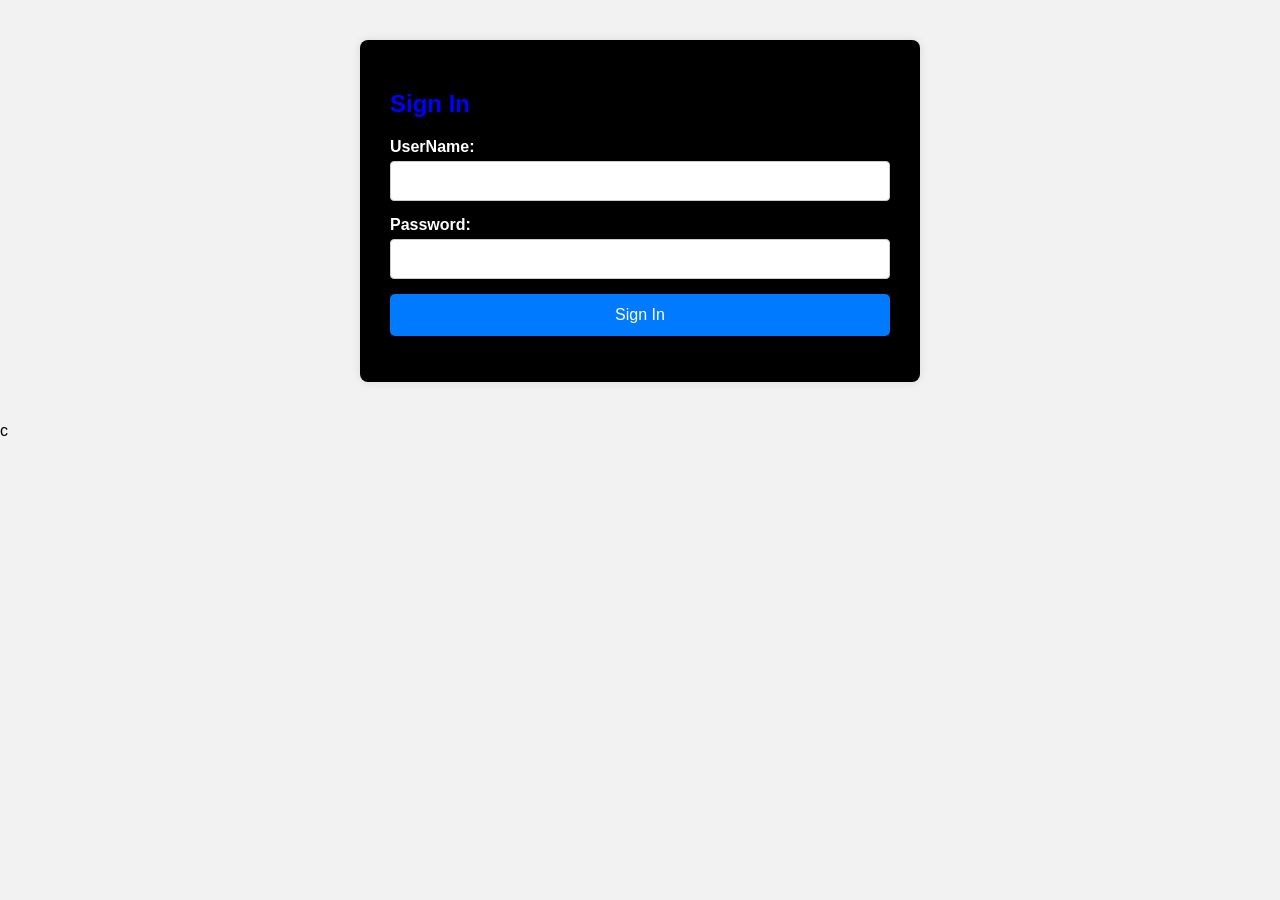
==== githup.html @ a405d967 "Added responsive and interactive Form 1" ====
<!DOCTYPE html>
<html lang="en">
<head>
  <meta charset="UTF-8" />
  <meta name="viewport" content="width=device-width, initial-scale=1.0"/>
  <title>Sign In`</title>
  <link rel="stylesheet" href="style.css" />
</head>
<body>
  <div class="form-container">
    <h2>Sign In</h2>
    <form id="registrationForm">
      <div class="form-group">
        <label for="fullname">UserName:</label>
        <input type="text" id="fullname" name="fullname" required />
      </div>

      <div class="form-group">
        <label for="password">Password:</label>
        <input type="password" id="password" name="password" required />
      </div>

      <button type="submit">Sign In</button>
    </form>

    <p id="message"></p>
  </div>
  <style>


  <!-- JavaScript at the bottom -->
  /* Base styles */
body {
  font-family: Arial, sans-serif;
  background: #f2f2f2;
  margin: 0;
  padding: 0;
}

.form-container {
  background: black;
  color: blue;
  max-width: 500px;
  margin: 40px auto;
  padding: 30px;
  border-radius: 8px;
  box-shadow: 0 0 10px rgba(0, 0, 0, 0.1);
}
.form-group{
  background: black;
  color: white;
  border-radius: 8px;
  box-shadow: 0 0 10px rgba(0, 0, 0, 0.1);
}

h2 {
 
  margin-bottom: 20px;
}

.form-group {
  margin-bottom: 15px;
  display: flex;
  flex-direction: column;
}
label {
  margin-bottom: 5px;
  font-weight: bold;
}

input, select {
  padding: 10px;
  font-size: 16px;
  border: 1px solid #ccc;
  border-radius: 4px;
}

button {
  width: 100%;
  padding: 12px;
  font-size: 16px;
  background-color: #007bff;
  color: white;
  border: none;
  border-radius: 5px;
  cursor: pointer;
}

button:hover {
  background-color: #0056b3;
}

/* Responsive design */
@media (max-width: 600px) {
  .form-container {
    margin: 20px;
    padding: 20px;
  }
}
</style>
  <script>
    document.getElementById("registrationForm").addEventListener("submit", function(e) {
      e.preventDefault(); // Prevent actual form submission

   // Collect values
      const name = document.getElementById("fullname").value.trim();
      const email = document.getElementById("email").value.trim();
      const gender = document.getElementById("gender").value;
      const dob = document.getElementById("dob").value;
      const password = document.getElementById("password").value;

      const message = document.getElementById("message");

      // Simple validation
      if (!name || !email || !gender || !dob || !password) {
        message.textContent = "❌ Please fill in all the fields!";
        message.style.color = "red";
        return;
      }

      // Simulate successful submission
      message.textContent = "✅ Form submitted successfully!";
      message.style.color = "green";

      // Optionally reset the form
      // this.reset();
    });
  </script>
</body>
</html>c
---- style.css ----
body {
  font-family: Arial, sans-serif;
  background: #f2f2f2;
  margin: 0;
  padding: 0;
}

.form-container {
  background: black;
  color: blue;
  max-width: 500px;
  margin: 40px auto;
  padding: 30px;
  border-radius: 8px;
  box-shadow: 0 0 10px rgba(0, 0, 0, 0.1);
}
.form-group{
  background: black;
  color: white;
  border-radius: 8px;
  box-shadow: 0 0 10px rgba(0, 0, 0, 0.1);
}

h2 {
 
  margin-bottom: 20px;
}

.form-group {
  margin-bottom: 15px;
  display: flex;
  flex-direction: column;
}
label {
  margin-bottom: 5px;
  font-weight: bold;
}

input, select {
  padding: 10px;
  font-size: 16px;
  border: 1px solid #ccc;
  border-radius: 4px;
}

button {
  width: 100%;
  padding: 12px;
  font-size: 16px;
  background-color: #007bff;
  color: white;
  border: none;
  border-radius: 5px;
  cursor: pointer;
}

button:hover {
  background-color: #0056b3;
}

/* Responsive design */
@media (max-width: 600px) {
  .form-container {
    margin: 20px;
    padding: 20px;
  }
}
</style>7h
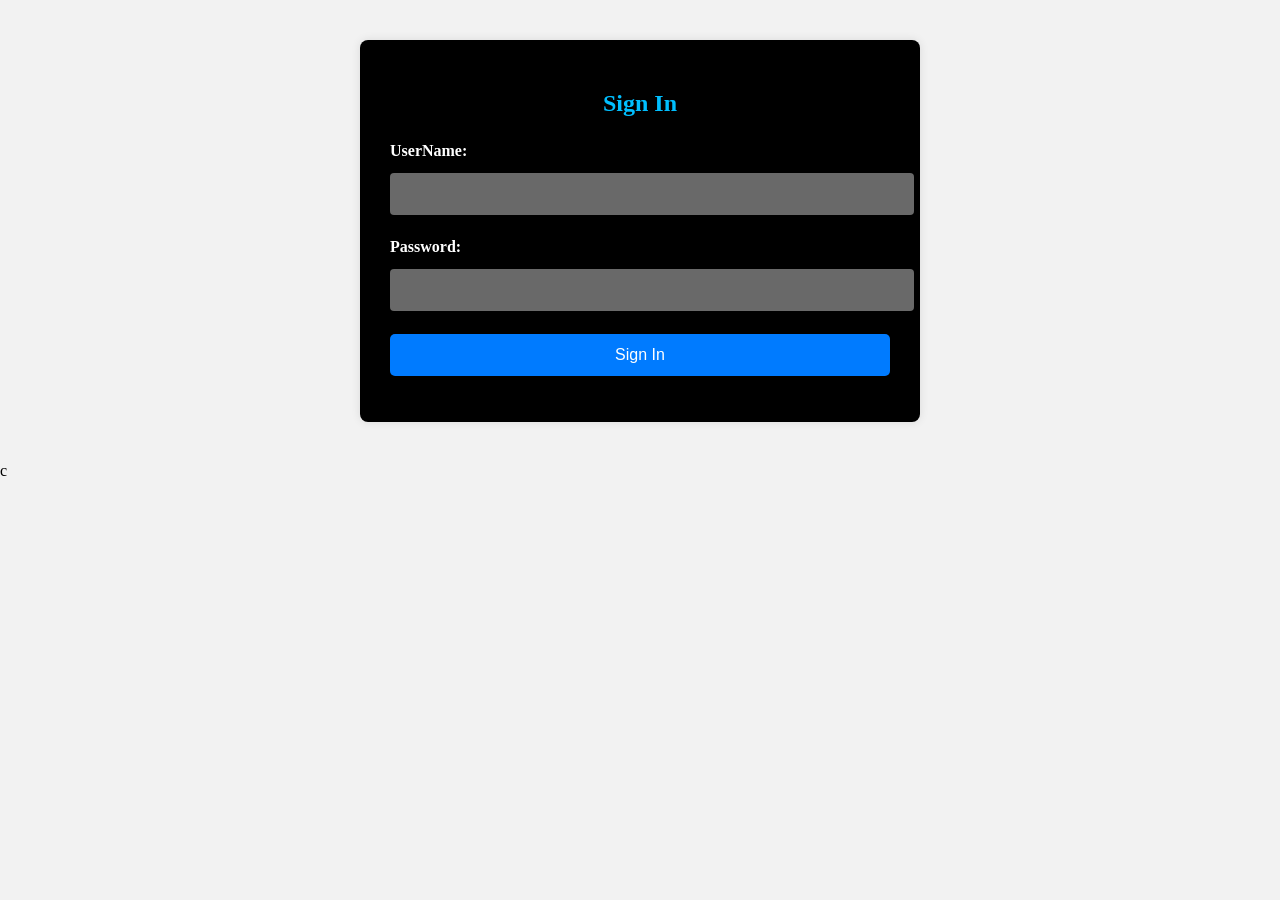
==== commit f33c7dcd: "Update githup.html" ====
--- a/githup.html
+++ b/githup.html
@@ -25,79 +25,6 @@
 
     <p id="message"></p>
   </div>
-  <style>
-
-
-  <!-- JavaScript at the bottom -->
-  /* Base styles */
-body {
-  font-family: Arial, sans-serif;
-  background: #f2f2f2;
-  margin: 0;
-  padding: 0;
-}
-
-.form-container {
-  background: black;
-  color: blue;
-  max-width: 500px;
-  margin: 40px auto;
-  padding: 30px;
-  border-radius: 8px;
-  box-shadow: 0 0 10px rgba(0, 0, 0, 0.1);
-}
-.form-group{
-  background: black;
-  color: white;
-  border-radius: 8px;
-  box-shadow: 0 0 10px rgba(0, 0, 0, 0.1);
-}
-
-h2 {
- 
-  margin-bottom: 20px;
-}
-
-.form-group {
-  margin-bottom: 15px;
-  display: flex;
-  flex-direction: column;
-}
-label {
-  margin-bottom: 5px;
-  font-weight: bold;
-}
-
-input, select {
-  padding: 10px;
-  font-size: 16px;
-  border: 1px solid #ccc;
-  border-radius: 4px;
-}
-
-button {
-  width: 100%;
-  padding: 12px;
-  font-size: 16px;
-  background-color: #007bff;
-  color: white;
-  border: none;
-  border-radius: 5px;
-  cursor: pointer;
-}
-
-button:hover {
-  background-color: #0056b3;
-}
-
-/* Responsive design */
-@media (max-width: 600px) {
-  .form-container {
-    margin: 20px;
-    padding: 20px;
-  }
-}
-</style>
   <script>
     document.getElementById("registrationForm").addEventListener("submit", function(e) {
       e.preventDefault(); // Prevent actual form submission
@@ -127,4 +54,4 @@
     });
   </script>
 </body>
-</html>c+</html>c
--- a/style.css
+++ b/style.css
@@ -1,10 +1,10 @@
 body {
+HEAD
   font-family: Arial, sans-serif;
   background: #f2f2f2;
   margin: 0;
   padding: 0;
 }
-
 .form-container {
   background: black;
   color: blue;
@@ -20,12 +20,10 @@
   border-radius: 8px;
   box-shadow: 0 0 10px rgba(0, 0, 0, 0.1);
 }
-
 h2 {
  
   margin-bottom: 20px;
 }
-
 .form-group {
   margin-bottom: 15px;
   display: flex;
@@ -65,4 +63,71 @@
     padding: 20px;
   }
 }
-</style>7h+</style>7h
+=======
+  margin: 0;
+  padding: 0;
+  background-color: white;
+  display: flex;
+  justify-content: center;
+  align-items: center;
+  height: 100vh;
+  font-family: Arial, sans-serif;
+}
+
+.form-container {
+  background-color: black;
+  padding: 30px;
+  border-radius: 8px;
+  box-shadow: 0 0 10px rgba(0,0,0,0.6);
+  width: 90%;
+  max-width: 400px;
+}
+
+h2 {
+  color: deepskyblue;
+  text-align: center;
+  margin-bottom: 25px;
+}
+
+input[type="text"],
+input[type="password"] {
+  width: 100%;
+  padding: 12px;
+  margin: 8px 0;
+  border: none;
+  border-radius: 4px;
+  background-color: dimgray;
+  color: white;
+}
+
+input::placeholder {
+  color: silver;
+}
+
+input[type="submit"] {
+  width: 100%;
+  padding: 12px;
+  background-color: deepskyblue;
+  color: white;
+  border: none;
+  border-radius: 4px;
+  font-size: 16px;
+  cursor: pointer;
+  margin-top: 10px;
+}
+
+input[type="submit"]:hover {
+  background-color: deepskyblue;
+}
+
+@media (max-width: 400px) {
+  .form-container {
+    padding: 20px;
+  }
+
+  input[type="submit"] {
+    font-size: 14px;
+  }
+}
+>>>>>>> d6e9184467855152e59771c50d16663929f91797
